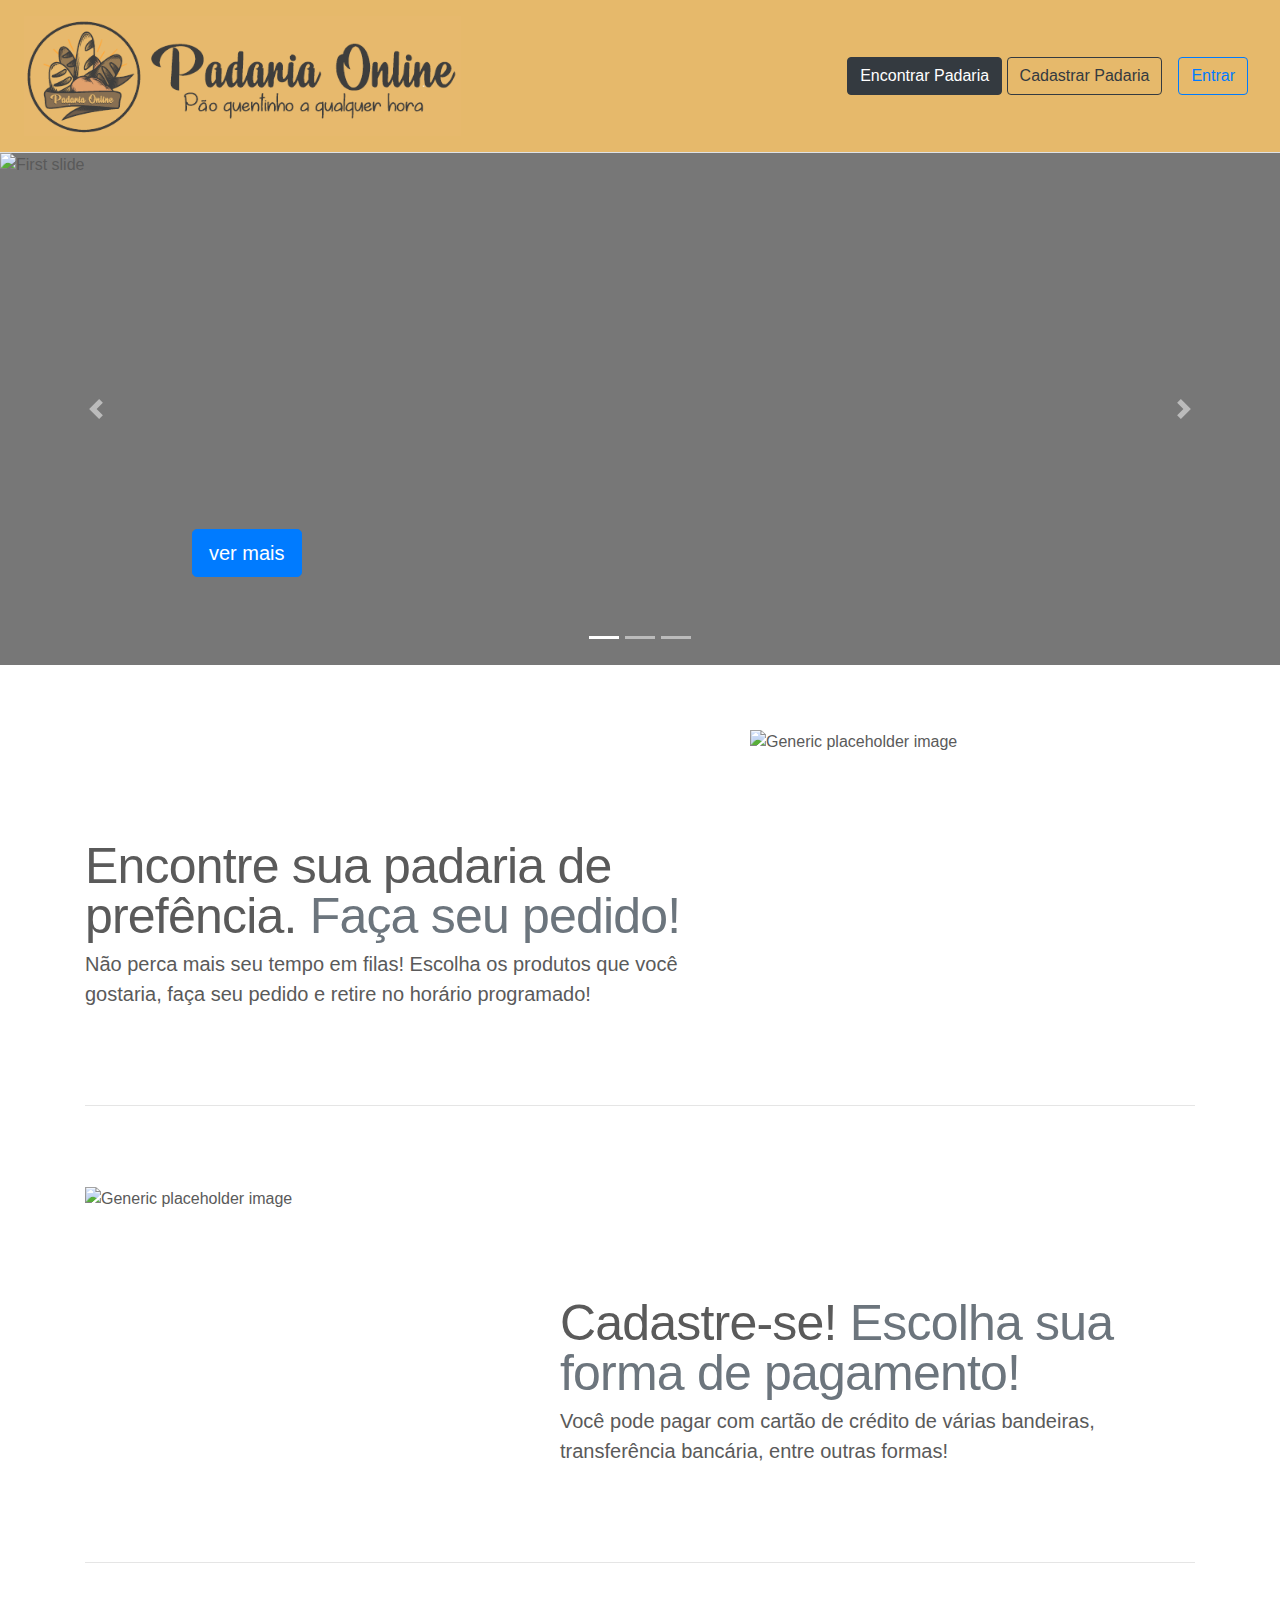
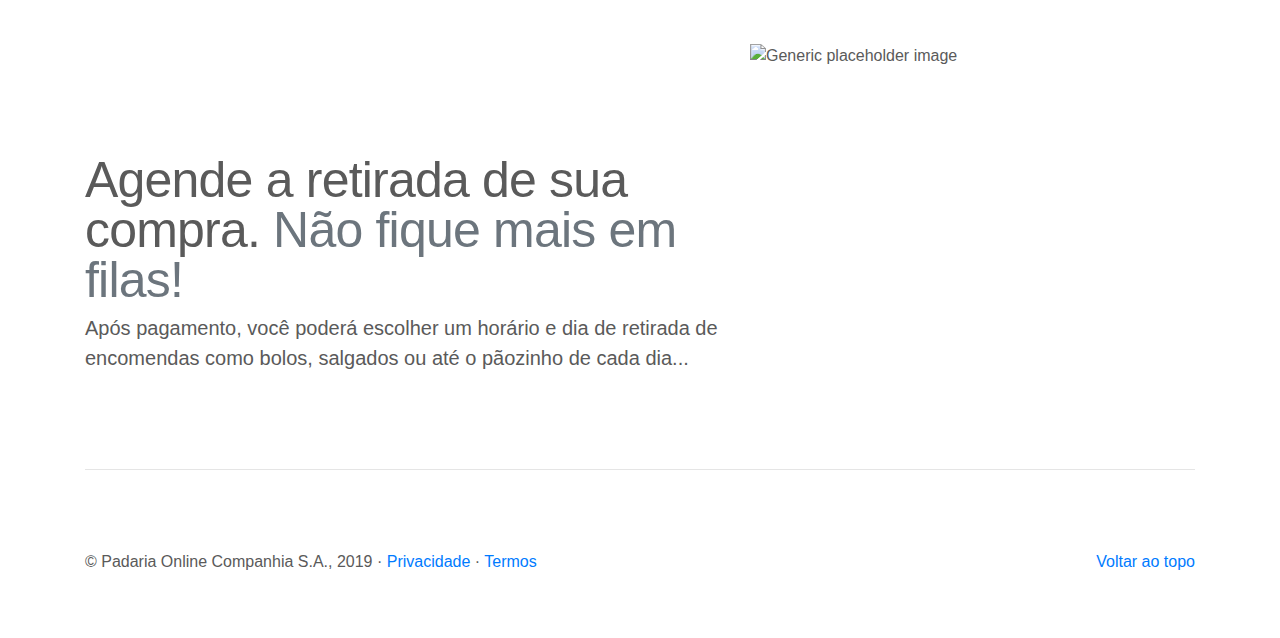
==== index.HTML @ 96d70a66 "Subindo Projeto" ====
﻿<!doctype html>
<html lang="en">

<head>
  <meta charset="utf-8">
  <meta name="viewport" content="width=device-width, initial-scale=1, shrink-to-fit=no">
  <meta name="description" content="">
  <meta name="author" content="">
  <title>Padaria Online</title>
  <link href="css/bootstrap.min.css" rel="stylesheet" type="text/css" />
  <link href="css/carousel.css" rel="stylesheet" type="text/css" />


  <style type="text/css">
    body {
      padding-top: 0px;
    }

    .color_home {
      background-color: #E6B96B;
    }

    .logo_site {
      min-width: 100%;
      height: 120px;
    }
  </style>

</head>

<body>
  <div class="d-flex flex-column flex-md-row align-items-center p-3 px-md-3 color_home border-bottom shadow-sm">
    <p class="my-0 mr-md-auto font-weight-normal">
      <a class="p-2 text-dark" href="index.html">
        <img class="logo_site" src="imagens/logo_site.png" />
      </a>
    </p>
    <nav class="my-2 my-md-0 mr-md-3">
      <a class="btn btn-dark" href="encontrar.html">Encontrar Padaria</a>
      <a class="btn btn-outline-dark" href="cadastrar.html">Cadastrar Padaria</a>
    </nav>
    <a class="my-md-0 mr-md-3 btn btn-outline-primary" href="login.html">Entrar</a>
  </div>
  <main role="main">
    <div id="myCarousel" class="carousel slide" data-ride="carousel">
      <ol class="carousel-indicators">
        <li data-target="#myCarousel" data-slide-to="0" class="active"></li>
        <li data-target="#myCarousel" data-slide-to="1"></li>
        <li data-target="#myCarousel" data-slide-to="2"></li>
      </ol>
      <div class="carousel-inner">
        <div class="carousel-item active">
          <img class="first-slide" src="http://maxpadaria.com.br/wp-content/uploads/2015/02/bannermaxpadaria.jpg" alt="First slide">
          <div class="container">
            <div class="carousel-caption text-left">
              <p><a class="btn btn-lg btn-primary" href="padaria.html" role="button">ver mais</a></p>
            </div>
          </div>
        </div>
        <div class="carousel-item">
          <img class="second-slide" src="http://maxpadaria.com.br/wp-content/uploads/2015/02/bannermaxpadaria2.jpg" alt="Second slide">
          <div class="container">
            <div class="carousel-caption text-right">
              <p><a class="btn btn-lg btn-primary" href="padaria.html" role="button">ver mais</a></p>
            </div>
          </div>
        </div>
        <div class="carousel-item">
          <img class="third-slide"
            src="http://www.panificadorakennedy.com.br/wp-content/uploads/2018/10/banners-padaria-kennedy-3-PAES.jpg"
            alt="Third slide">
          <div class="container">
            <div class="carousel-caption text-left">
              <p><a class="btn btn-lg btn-primary" href="padaria.html" role="button">ver mais</a></p>
            </div>
          </div>
        </div>
      </div>
      <a class="carousel-control-prev" href="#myCarousel" role="button" data-slide="prev">
        <span class="carousel-control-prev-icon" aria-hidden="true"></span>
        <span class="sr-only">Voltar</span>
      </a>
      <a class="carousel-control-next" href="#myCarousel" role="button" data-slide="next">
        <span class="carousel-control-next-icon" aria-hidden="true"></span>
        <span class="sr-only">Avançar</span>
      </a>
    </div>
<!-- Mensagens de marketing falando mais sobre o site e suas qualidades-->
    <div class="container marketing">
      <div class="row featurette">
        <div class="col-md-7">

          <h2 class="featurette-heading">Encontre sua padaria de prefência.
            <span class="text-muted">Faça seu pedido!</span></h2>

          <p class="lead">Não perca mais seu tempo em filas! Escolha os produtos que você gostaria, faça seu pedido e
            retire no horário programado!
          </p>

        </div>

        <div class="col-md-5">

          <img class="featurette-image img-fluid mx-auto"
            src="https://st3.depositphotos.com/6110210/19146/v/1600/depositphotos_191466014-stock-illustration-vector-horizontal-web-banner-templates.jpg"
            alt="Generic placeholder image">

        </div>

      </div>


      <hr class="featurette-divider">


      <div class="row featurette">

        <div class="col-md-7 order-md-2">

          <h2 class="featurette-heading">Cadastre-se!<span class="text-muted"> Escolha sua forma de pagamento!</span>
          </h2>

          <p class="lead">Você pode pagar com cartão de crédito de várias bandeiras, transferência bancária, entre
            outras formas!
          </p>

        </div>

        <div class="col-md-5 order-md">
          <img class=" featurette-image img-fluid mx-auto" src="https://lojas.dia.com.br/cache/ofertas/2407/t1-campo-limpo-130936.png" alt="Generic placeholder image">
        </div>

      </div>


      <hr class="featurette-divider">


      <div class="row featurette">

        <div class="col-md-7">

          <h2 class="featurette-heading">Agende a retirada de sua compra. <span class="text-muted"> Não fique mais em
              filas!</span></h2>

          <p class="lead">Após pagamento, você poderá escolher um horário e dia de retirada de encomendas como bolos,
            salgados ou até o pãozinho de cada dia...
          </p>

        </div>

        <div class="col-md-5">

          <img class="featurette-image img-fluid mx-auto"
            src="https://st2.depositphotos.com/2864463/5914/v/950/depositphotos_59145149-stock-illustration-flat-concepts-for-dishes-and.jpg"
            alt="Generic placeholder image">

        </div>

      </div>


      <hr class="featurette-divider">


    </div>


    <footer class="container">

      <p class="float-right"><a href="#">Voltar ao topo</a></p>

      <p>&copy; Padaria Online Companhia S.A., 2019 &middot; <a href="#">Privacidade</a> &middot; <a href="#">Termos
        </a></p>

    </footer>

  </main>

  <script type="text/javascript" src="js/jquery-3.4.1.min.js"></script>
  <script type="text/javascript" src="js/bootstrap.min.js"></script>

</body>

</html>
---- css/carousel.css ----
/* ESTILOS GLOBAIS
-------------------------------------------------- */
/* Padding abaixo do footer e texto mais suave no <body> */

body {
  padding-top: 3rem;
  padding-bottom: 3rem;
  color: #5a5a5a;
}


/* CUSTOMIZA O CAROUSEL
-------------------------------------------------- */

/* Classe base do carousel */
.carousel {
  margin-bottom: 4rem;
}

/* Já que usamos posicionamento de imagens, precisaremos fazer alguns ajustes na legenda */
.carousel-caption {
  bottom: 3rem;
  z-index: 10;
}

/* Declaramos alturas, devido ao posicionamento do elemento img */
.carousel-item {
  height: 32rem;
  background-color: #777;
}
.carousel-item > img {
  position: absolute;
  top: 0;
  left: 0;
  min-width: 100%;
  height: 32rem;
}


/* CONTEÚDO DO MARKETING
-------------------------------------------------- */

/* Alinha, centralmente, o texto dentro das três colunas abaixo do carousel */
.marketing .col-lg-4 {
  margin-bottom: 1.5rem;
  text-align: center;
}
.marketing h2 {
  font-weight: 400;
}
.marketing .col-lg-4 p {
  margin-right: .75rem;
  margin-left: .75rem;
}


/* Featrurezinhas
------------------------- */

.featurette-divider {
  margin: 5rem 0; /* Espaça o elemento <hr> mais */
}

/* Afina os cabeçalhos de marketing */
.featurette-heading {
  font-weight: 300;
  line-height: 1;
  letter-spacing: -.05rem;
}


/* CSS RESPONSIVE
-------------------------------------------------- */

@media (min-width: 40em) {
  /* Aumenta o tamanho do conteúdo do carousel */
  .carousel-caption p {
    margin-bottom: 1.25rem;
    font-size: 1.25rem;
    line-height: 1.4;
  }

  .featurette-heading {
    font-size: 50px;
  }
}

@media (min-width: 62em) {
  .featurette-heading {
    margin-top: 7rem;
  }
}
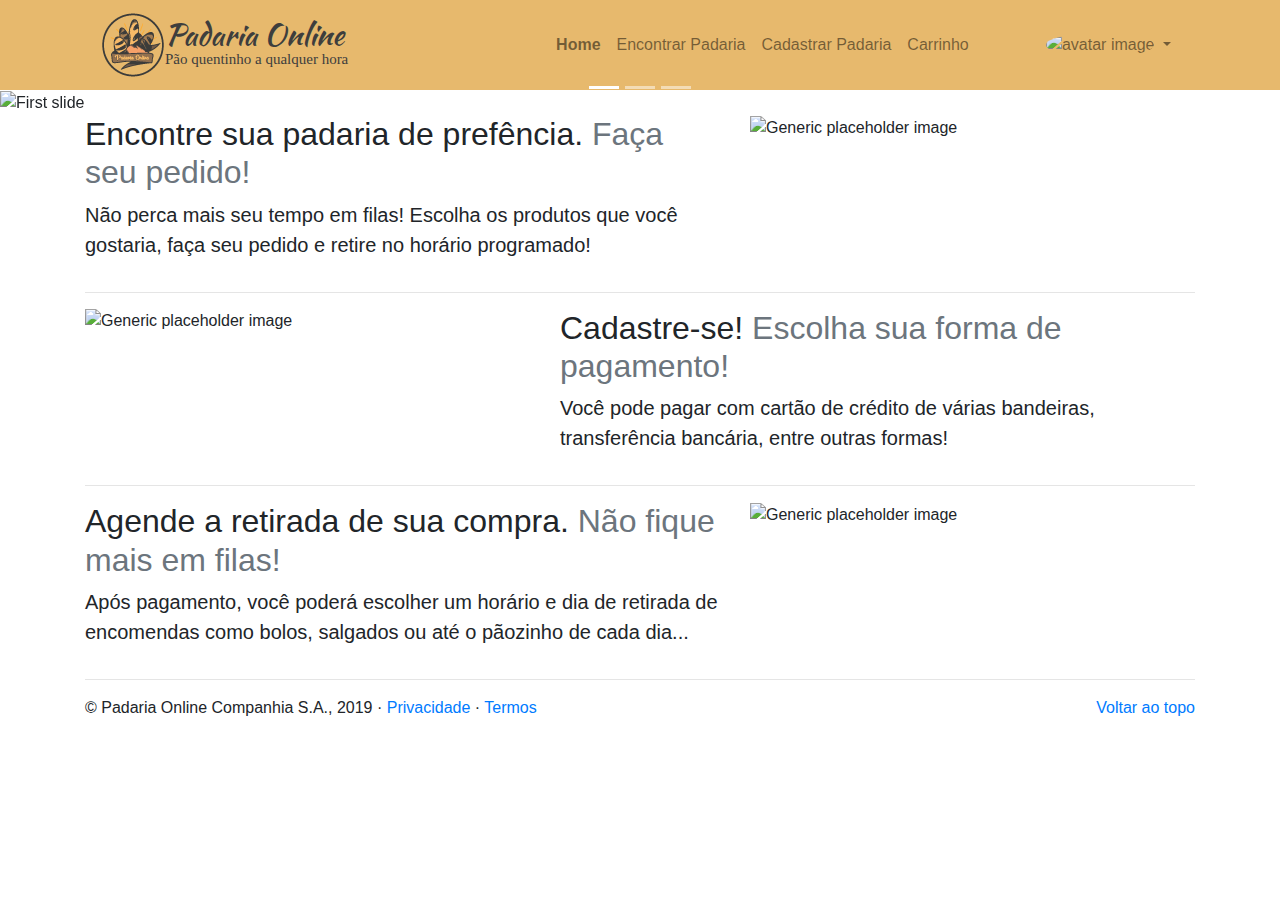
==== commit 151f571b: "atualização do chamado" ====
--- a/index.HTML
+++ b/index.HTML
@@ -1,185 +1,241 @@
 ﻿<!doctype html>
-<html lang="en">
+<html lang="pt-BR">
 
 <head>
-  <meta charset="utf-8">
-  <meta name="viewport" content="width=device-width, initial-scale=1, shrink-to-fit=no">
-  <meta name="description" content="">
-  <meta name="author" content="">
-  <title>Padaria Online</title>
-  <link href="css/bootstrap.min.css" rel="stylesheet" type="text/css" />
-  <link href="css/carousel.css" rel="stylesheet" type="text/css" />
-
-
-  <style type="text/css">
-    body {
-      padding-top: 0px;
-    }
-
-    .color_home {
-      background-color: #E6B96B;
-    }
-
-    .logo_site {
-      min-width: 100%;
-      height: 120px;
-    }
-  </style>
-
+    <meta charset="utf-8">
+    <meta name="viewport" content="width=device-width, initial-scale=1, shrink-to-fit=no">
+    <meta name="description" content="TP de IHC - Professor Vagner - Fatec 2019">
+    <meta name="author" content="Hélio Florença">
+    <title>Padaria Online</title>
+    <link rel="stylesheet" href="https://maxcdn.bootstrapcdn.com/bootstrap/4.3.1/css/bootstrap.min.css">
+    <link rel="stylesheet" href="https://cdnjs.cloudflare.com/ajax/libs/font-awesome/4.7.0/css/font-awesome.min.css">
+    <link href="css/main.css" rel="stylesheet" type="text/css" />
 </head>
 
 <body>
-  <div class="d-flex flex-column flex-md-row align-items-center p-3 px-md-3 color_home border-bottom shadow-sm">
-    <p class="my-0 mr-md-auto font-weight-normal">
-      <a class="p-2 text-dark" href="index.html">
-        <img class="logo_site" src="imagens/logo_site.png" />
-      </a>
-    </p>
-    <nav class="my-2 my-md-0 mr-md-3">
-      <a class="btn btn-dark" href="encontrar.html">Encontrar Padaria</a>
-      <a class="btn btn-outline-dark" href="cadastrar.html">Cadastrar Padaria</a>
-    </nav>
-    <a class="my-md-0 mr-md-3 btn btn-outline-primary" href="login.html">Entrar</a>
-  </div>
-  <main role="main">
-    <div id="myCarousel" class="carousel slide" data-ride="carousel">
-      <ol class="carousel-indicators">
-        <li data-target="#myCarousel" data-slide-to="0" class="active"></li>
-        <li data-target="#myCarousel" data-slide-to="1"></li>
-        <li data-target="#myCarousel" data-slide-to="2"></li>
-      </ol>
-      <div class="carousel-inner">
-        <div class="carousel-item active">
-          <img class="first-slide" src="http://maxpadaria.com.br/wp-content/uploads/2015/02/bannermaxpadaria.jpg" alt="First slide">
-          <div class="container">
-            <div class="carousel-caption text-left">
-              <p><a class="btn btn-lg btn-primary" href="padaria.html" role="button">ver mais</a></p>
-            </div>
-          </div>
+    <header class="color_home">
+        <div class="container">
+            <!--Navbar -->
+            <nav class="navbar navbar-expand-md navbar-light ">
+
+                <div class="navbar-brand collapse navbar-collapse">
+                    <img src="imagens/brand.png" alt="Logo Padaria Online">
+                    <div class="texto">
+                        <h1>Padaria Online</h1>
+                        <p>Pão quentinho a qualquer hora</p>
+                    </div>
+                </div>
+                <div class="navbar navbar-toggler center" data-toggle="collapse"
+                    data-target="#navbarSupportedContent-555" aria-controls="navbarSupportedContent-555"
+                    aria-expanded="false" aria-label="Toggle navigation">
+                    <img src="imagens/brand.png" alt="Logo Padaria Online">
+                    <div class="texto">
+                        <h1>Padaria Online</h1>
+                        <p>Pão quentinho a qualquer hora</p>
+                    </div>
+                </div>
+                <div class="collapse navbar-collapse" id="navbarSupportedContent-555">
+                    <ul class="navbar-nav ml-auto">
+                        <li class="nav-item">
+                            <span class="nav-link"><strong>Home</strong>
+                                <span class="sr-only">(current)</span>
+                            </span>
+                        </li>
+                        <li class="nav-item">
+                            <a class="nav-link" href="encontrar.html">Encontrar Padaria</a>
+                        </li>
+                        <li class="nav-item">
+                            <a class="nav-link" href="cadastrar.html">Cadastrar Padaria</a>
+                        </li>
+                        <li class="nav-item">
+                            <a class="nav-link" href="carrinho.html">Carrinho</a>
+                        </li>
+                    </ul>
+                    <ul class="navbar-nav ml-auto nav-flex-icons">
+                        <li class="nav-item avatar dropdown">
+                            <a class="nav-link dropdown-toggle" id="navbarDropdownMenuLink-55" data-toggle="dropdown"
+                                aria-haspopup="true" aria-expanded="false">
+                                <img src="https://mdbootstrap.com/img/Photos/Avatars/avatar-2.jpg" id="avatar"
+                                    class="rounded-circle z-depth-0" alt="avatar image">
+                            </a>
+                            <div class="dropdown-menu dropdown-menu-lg-right dropdown-secondary color_submenu submenu_texto"
+                                aria-labelledby="navbarDropdownMenuLink-55">
+                                <h5 class="dropdown-header">Fulana de Tal</h5>
+                                <a class="dropdown-item" href="#">Perfil</a>
+                                <a class="dropdown-item" href="#">
+                                    Meus pedidos
+                                    <span class="badge badge-pill badge-danger">1</span>
+                                </a>
+                                <a class="dropdown-item" href="#">Sair</a>
+                            </div>
+                        </li>
+                    </ul>
+                </div>
+            </nav>
+            <!--/.Navbar -->
         </div>
-        <div class="carousel-item">
-          <img class="second-slide" src="http://maxpadaria.com.br/wp-content/uploads/2015/02/bannermaxpadaria2.jpg" alt="Second slide">
-          <div class="container">
-            <div class="carousel-caption text-right">
-              <p><a class="btn btn-lg btn-primary" href="padaria.html" role="button">ver mais</a></p>
-            </div>
-          </div>
+    </header>
+
+
+
+
+
+    <main role="main">
+        <div id="myCarousel" class="carousel slide" data-ride="carousel">
+            <ol class="carousel-indicators">
+                <li data-target="#myCarousel" data-slide-to="0" class="active"></li>
+                <li data-target="#myCarousel" data-slide-to="1"></li>
+                <li data-target="#myCarousel" data-slide-to="2"></li>
+            </ol>
+            <div class="carousel-inner">
+                <div class="carousel-item active">
+                    <img class="first-slide"
+                        src="http://maxpadaria.com.br/wp-content/uploads/2015/02/bannermaxpadaria.jpg"
+                        alt="First slide">
+                    <div class="container">
+                        <div class="carousel-caption text-left">
+                            <p><a class="btn btn-lg btn-primary" href="padaria.html" role="button">ver mais</a></p>
+                        </div>
+                    </div>
+                </div>
+                <div class="carousel-item">
+                    <img class="second-slide"
+                        src="http://maxpadaria.com.br/wp-content/uploads/2015/02/bannermaxpadaria2.jpg"
+                        alt="Second slide">
+                    <div class="container">
+                        <div class="carousel-caption text-right">
+                            <p><a class="btn btn-lg btn-primary" href="padaria.html" role="button">ver mais</a></p>
+                        </div>
+                    </div>
+                </div>
+                <div class="carousel-item">
+                    <img class="third-slide"
+                        src="http://www.panificadorakennedy.com.br/wp-content/uploads/2018/10/banners-padaria-kennedy-3-PAES.jpg"
+                        alt="Third slide">
+                    <div class="container">
+                        <div class="carousel-caption text-left">
+                            <p><a class="btn btn-lg btn-primary" href="padaria.html" role="button">ver mais</a></p>
+                        </div>
+                    </div>
+                </div>
+            </div>
+            <a class="carousel-control-prev" href="#myCarousel" role="button" data-slide="prev">
+                <span class="carousel-control-prev-icon" aria-hidden="true"></span>
+                <span class="sr-only">Voltar</span>
+            </a>
+            <a class="carousel-control-next" href="#myCarousel" role="button" data-slide="next">
+                <span class="carousel-control-next-icon" aria-hidden="true"></span>
+                <span class="sr-only">Avançar</span>
+            </a>
         </div>
-        <div class="carousel-item">
-          <img class="third-slide"
-            src="http://www.panificadorakennedy.com.br/wp-content/uploads/2018/10/banners-padaria-kennedy-3-PAES.jpg"
-            alt="Third slide">
-          <div class="container">
-            <div class="carousel-caption text-left">
-              <p><a class="btn btn-lg btn-primary" href="padaria.html" role="button">ver mais</a></p>
-            </div>
-          </div>
+        <!-- Mensagens de marketing falando mais sobre o site e suas qualidades-->
+        <div class="container marketing">
+            <div class="row featurette">
+                <div class="col-md-7">
+
+                    <h2 class="featurette-heading">Encontre sua padaria de prefência.
+                        <span class="text-muted">Faça seu pedido!</span></h2>
+
+                    <p class="lead">Não perca mais seu tempo em filas! Escolha os produtos que você gostaria, faça
+                        seu
+                        pedido e
+                        retire no horário programado!
+                    </p>
+
+                </div>
+
+                <div class="col-md-5">
+
+                    <img class="featurette-image img-fluid mx-auto"
+                        src="https://st3.depositphotos.com/6110210/19146/v/1600/depositphotos_191466014-stock-illustration-vector-horizontal-web-banner-templates.jpg"
+                        alt="Generic placeholder image">
+
+                </div>
+
+            </div>
+
+
+            <hr class="featurette-divider">
+
+
+            <div class="row featurette">
+
+                <div class="col-md-7 order-md-2">
+
+                    <h2 class="featurette-heading">Cadastre-se!<span class="text-muted"> Escolha sua forma de
+                            pagamento!</span>
+                    </h2>
+
+                    <p class="lead">Você pode pagar com cartão de crédito de várias bandeiras, transferência
+                        bancária,
+                        entre
+                        outras formas!
+                    </p>
+
+                </div>
+
+                <div class="col-md-5 order-md">
+                    <img class=" featurette-image img-fluid mx-auto"
+                        src="https://lojas.dia.com.br/cache/ofertas/2407/t1-campo-limpo-130936.png"
+                        alt="Generic placeholder image">
+                </div>
+
+            </div>
+
+
+            <hr class="featurette-divider">
+
+
+            <div class="row featurette">
+
+                <div class="col-md-7">
+
+                    <h2 class="featurette-heading">Agende a retirada de sua compra. <span class="text-muted"> Não
+                            fique
+                            mais em
+                            filas!</span></h2>
+
+                    <p class="lead">Após pagamento, você poderá escolher um horário e dia de retirada de encomendas
+                        como
+                        bolos,
+                        salgados ou até o pãozinho de cada dia...
+                    </p>
+
+                </div>
+
+                <div class="col-md-5">
+
+                    <img class="featurette-image img-fluid mx-auto"
+                        src="https://st2.depositphotos.com/2864463/5914/v/950/depositphotos_59145149-stock-illustration-flat-concepts-for-dishes-and.jpg"
+                        alt="Generic placeholder image">
+
+                </div>
+
+            </div>
+
+
+            <hr class="featurette-divider">
+
+
         </div>
-      </div>
-      <a class="carousel-control-prev" href="#myCarousel" role="button" data-slide="prev">
-        <span class="carousel-control-prev-icon" aria-hidden="true"></span>
-        <span class="sr-only">Voltar</span>
-      </a>
-      <a class="carousel-control-next" href="#myCarousel" role="button" data-slide="next">
-        <span class="carousel-control-next-icon" aria-hidden="true"></span>
-        <span class="sr-only">Avançar</span>
-      </a>
-    </div>
-<!-- Mensagens de marketing falando mais sobre o site e suas qualidades-->
-    <div class="container marketing">
-      <div class="row featurette">
-        <div class="col-md-7">
-
-          <h2 class="featurette-heading">Encontre sua padaria de prefência.
-            <span class="text-muted">Faça seu pedido!</span></h2>
-
-          <p class="lead">Não perca mais seu tempo em filas! Escolha os produtos que você gostaria, faça seu pedido e
-            retire no horário programado!
-          </p>
-
-        </div>
-
-        <div class="col-md-5">
-
-          <img class="featurette-image img-fluid mx-auto"
-            src="https://st3.depositphotos.com/6110210/19146/v/1600/depositphotos_191466014-stock-illustration-vector-horizontal-web-banner-templates.jpg"
-            alt="Generic placeholder image">
-
-        </div>
-
-      </div>
-
-
-      <hr class="featurette-divider">
-
-
-      <div class="row featurette">
-
-        <div class="col-md-7 order-md-2">
-
-          <h2 class="featurette-heading">Cadastre-se!<span class="text-muted"> Escolha sua forma de pagamento!</span>
-          </h2>
-
-          <p class="lead">Você pode pagar com cartão de crédito de várias bandeiras, transferência bancária, entre
-            outras formas!
-          </p>
-
-        </div>
-
-        <div class="col-md-5 order-md">
-          <img class=" featurette-image img-fluid mx-auto" src="https://lojas.dia.com.br/cache/ofertas/2407/t1-campo-limpo-130936.png" alt="Generic placeholder image">
-        </div>
-
-      </div>
-
-
-      <hr class="featurette-divider">
-
-
-      <div class="row featurette">
-
-        <div class="col-md-7">
-
-          <h2 class="featurette-heading">Agende a retirada de sua compra. <span class="text-muted"> Não fique mais em
-              filas!</span></h2>
-
-          <p class="lead">Após pagamento, você poderá escolher um horário e dia de retirada de encomendas como bolos,
-            salgados ou até o pãozinho de cada dia...
-          </p>
-
-        </div>
-
-        <div class="col-md-5">
-
-          <img class="featurette-image img-fluid mx-auto"
-            src="https://st2.depositphotos.com/2864463/5914/v/950/depositphotos_59145149-stock-illustration-flat-concepts-for-dishes-and.jpg"
-            alt="Generic placeholder image">
-
-        </div>
-
-      </div>
-
-
-      <hr class="featurette-divider">
-
-
-    </div>
-
-
-    <footer class="container">
-
-      <p class="float-right"><a href="#">Voltar ao topo</a></p>
-
-      <p>&copy; Padaria Online Companhia S.A., 2019 &middot; <a href="#">Privacidade</a> &middot; <a href="#">Termos
-        </a></p>
-
-    </footer>
-
-  </main>
-
-  <script type="text/javascript" src="js/jquery-3.4.1.min.js"></script>
-  <script type="text/javascript" src="js/bootstrap.min.js"></script>
+
+
+        <footer class="container">
+
+            <p class="float-right"><a href="#">Voltar ao topo</a></p>
+
+            <p>&copy; Padaria Online Companhia S.A., 2019 &middot; <a href="#">Privacidade</a> &middot; <a
+                    href="#">Termos
+                </a></p>
+
+        </footer>
+
+    </main>
 
 </body>
+<script src="https://ajax.googleapis.com/ajax/libs/jquery/3.4.0/jquery.min.js"></script>
+<script src="https://cdnjs.cloudflare.com/ajax/libs/popper.js/1.14.7/umd/popper.min.js"></script>
+<script src="https://maxcdn.bootstrapcdn.com/bootstrap/4.3.1/js/bootstrap.min.js"></script>
+<script type="text/javascript" src="js/main.js"></script>
 
 </html>--- a/css/main.css
+++ b/css/main.css
@@ -0,0 +1,57 @@
+@import url('https://fonts.googleapis.com/css?family=Kaushan+Script|Molle:400i&display=swap');
+
+body {
+    padding-top: 0px;
+}
+
+.color_home {
+    background-color: #E7B96D;
+}
+.color_submenu {
+    background-color: #3E3E3D;
+}
+.submenu_texto a{
+    color: #E7B96D;
+    font-size: 0.75em;
+}
+.submenu_texto h5{
+    color: #ccffcc;
+}
+
+.logo_site {
+    min-width: 100%;
+    height: 120px;
+}
+
+#avatar{
+    width: 48px;
+    height: 48px;
+}
+
+.texto h1{
+    font-family: 'Kaushan Script', cursive;
+    font-size: 1.5em;
+}
+.texto p{
+    font-family: 'Bad Script', cursive;
+    font-size: 0.75em;
+    position: relative;
+    top: -4px;
+}
+.texto h1, .texto p{
+    padding: 0;
+    margin:0;
+    color: #3E3E3D;
+}
+
+.navbar-brand a, .texto{
+    display: inline-block;
+}
+
+.center{
+    margin: 0 auto;
+}
+
+.ver{
+    border: 1px solid red;
+}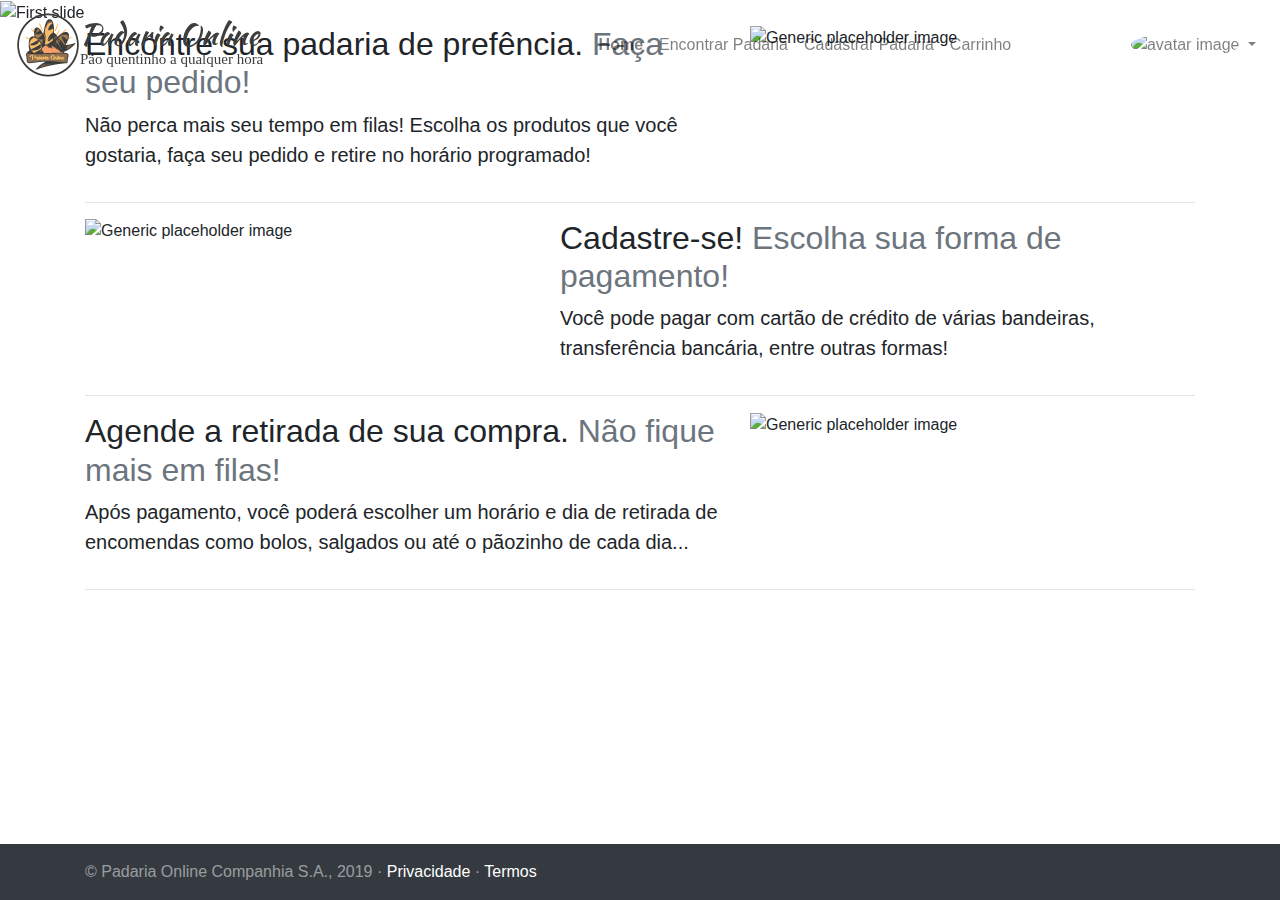
==== commit 70c4fd4a: "Correção de Identação" ====
--- a/index.HTML
+++ b/index.HTML
@@ -16,7 +16,7 @@
     <header class="color_home">
         <div class="container">
             <!--Navbar -->
-            <nav class="navbar navbar-expand-md navbar-light ">
+            <nav class="navbar fixed-top navbar-expand-md navbar-light ">
 
                 <div class="navbar-brand collapse navbar-collapse">
                     <img src="imagens/brand.png" alt="Logo Padaria Online">
@@ -75,11 +75,6 @@
             <!--/.Navbar -->
         </div>
     </header>
-
-
-
-
-
     <main role="main">
         <div id="myCarousel" class="carousel slide" data-ride="carousel">
             <ol class="carousel-indicators">
@@ -87,9 +82,9 @@
                 <li data-target="#myCarousel" data-slide-to="1"></li>
                 <li data-target="#myCarousel" data-slide-to="2"></li>
             </ol>
-            <div class="carousel-inner">
-                <div class="carousel-item active">
-                    <img class="first-slide"
+            <div class="carousel-inner ver">
+                <div class="carousel-item active ver">
+                    <img class="first-slide img-fluid ver"
                         src="http://maxpadaria.com.br/wp-content/uploads/2015/02/bannermaxpadaria.jpg"
                         alt="First slide">
                     <div class="container">
@@ -132,106 +127,69 @@
         <div class="container marketing">
             <div class="row featurette">
                 <div class="col-md-7">
-
                     <h2 class="featurette-heading">Encontre sua padaria de prefência.
                         <span class="text-muted">Faça seu pedido!</span></h2>
-
                     <p class="lead">Não perca mais seu tempo em filas! Escolha os produtos que você gostaria, faça
                         seu
                         pedido e
                         retire no horário programado!
                     </p>
-
                 </div>
-
                 <div class="col-md-5">
-
                     <img class="featurette-image img-fluid mx-auto"
                         src="https://st3.depositphotos.com/6110210/19146/v/1600/depositphotos_191466014-stock-illustration-vector-horizontal-web-banner-templates.jpg"
                         alt="Generic placeholder image">
-
                 </div>
-
             </div>
-
-
             <hr class="featurette-divider">
-
-
             <div class="row featurette">
-
                 <div class="col-md-7 order-md-2">
-
                     <h2 class="featurette-heading">Cadastre-se!<span class="text-muted"> Escolha sua forma de
                             pagamento!</span>
                     </h2>
-
                     <p class="lead">Você pode pagar com cartão de crédito de várias bandeiras, transferência
                         bancária,
                         entre
                         outras formas!
                     </p>
-
                 </div>
-
                 <div class="col-md-5 order-md">
                     <img class=" featurette-image img-fluid mx-auto"
                         src="https://lojas.dia.com.br/cache/ofertas/2407/t1-campo-limpo-130936.png"
                         alt="Generic placeholder image">
                 </div>
-
             </div>
-
-
             <hr class="featurette-divider">
-
-
             <div class="row featurette">
-
                 <div class="col-md-7">
-
                     <h2 class="featurette-heading">Agende a retirada de sua compra. <span class="text-muted"> Não
                             fique
                             mais em
                             filas!</span></h2>
-
                     <p class="lead">Após pagamento, você poderá escolher um horário e dia de retirada de encomendas
                         como
                         bolos,
                         salgados ou até o pãozinho de cada dia...
                     </p>
-
                 </div>
-
                 <div class="col-md-5">
-
                     <img class="featurette-image img-fluid mx-auto"
                         src="https://st2.depositphotos.com/2864463/5914/v/950/depositphotos_59145149-stock-illustration-flat-concepts-for-dishes-and.jpg"
                         alt="Generic placeholder image">
-
                 </div>
-
             </div>
-
-
             <hr class="featurette-divider">
-
-
         </div>
-
-
-        <footer class="container">
-
-            <p class="float-right"><a href="#">Voltar ao topo</a></p>
-
-            <p>&copy; Padaria Online Companhia S.A., 2019 &middot; <a href="#">Privacidade</a> &middot; <a
-                    href="#">Termos
-                </a></p>
-
-        </footer>
-
     </main>
-
+    <footer class="navbar fixed-bottom navbar-dark bg-dark">
+        <div class="container">
+            <span class="navbar-text">
+                &copy; Padaria Online Companhia S.A., 2019 &middot;
+                <a href="#">Privacidade</a> &middot;
+                <a href="#">Termos</a>
+            </span>
+        </div>
+    </footer>
 </body>
 <script src="https://ajax.googleapis.com/ajax/libs/jquery/3.4.0/jquery.min.js"></script>
 <script src="https://cdnjs.cloudflare.com/ajax/libs/popper.js/1.14.7/umd/popper.min.js"></script>
--- a/css/main.css
+++ b/css/main.css
@@ -52,6 +52,11 @@
     margin: 0 auto;
 }
 
-.ver{
-    border: 1px solid red;
+#map {
+    height: 400px;
+}
+
+.ver img{
+    margin: 0 auto;
+    width: 100%;
 }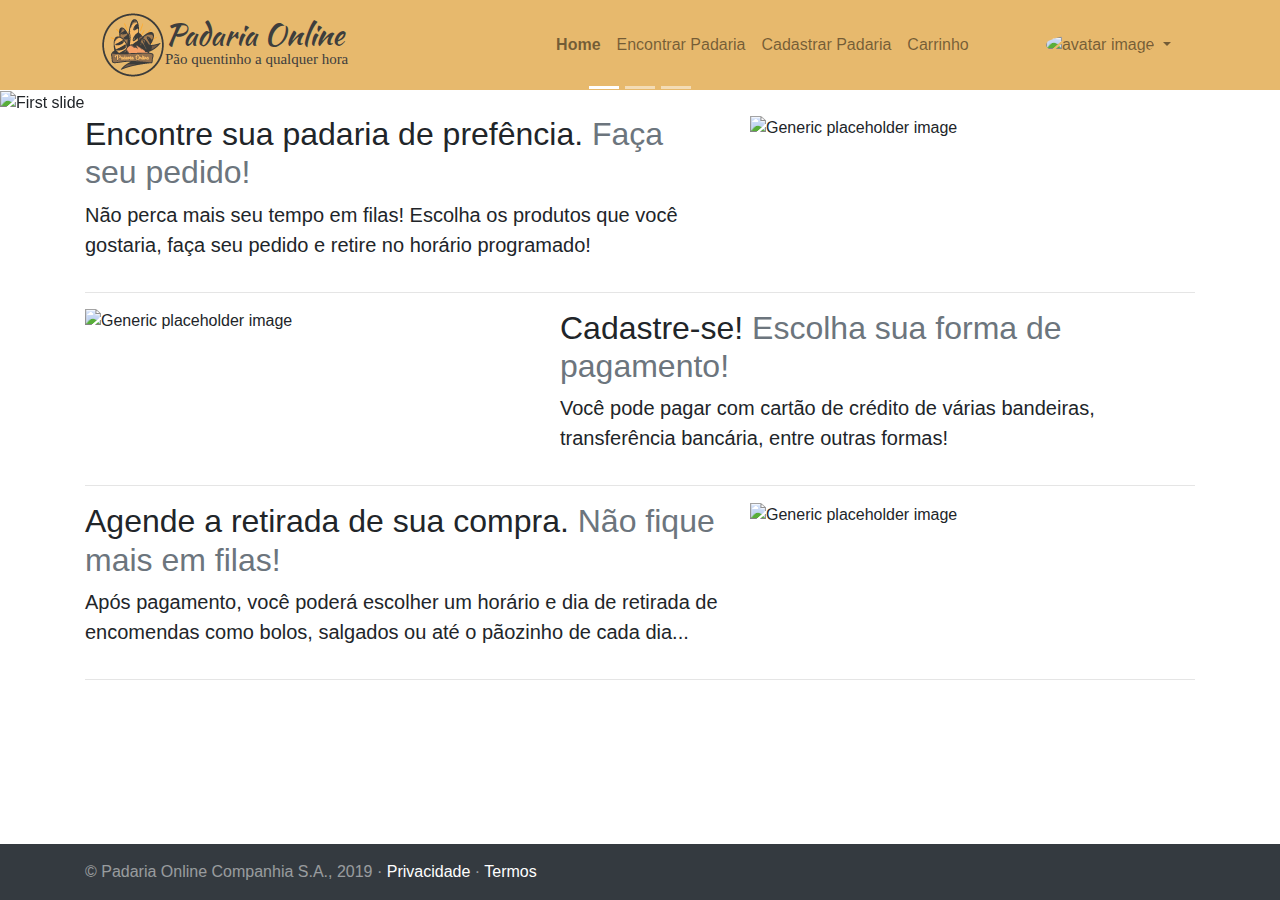
==== commit cf4a1549: "Correção navbar" ====
--- a/index.HTML
+++ b/index.HTML
@@ -16,7 +16,7 @@
     <header class="color_home">
         <div class="container">
             <!--Navbar -->
-            <nav class="navbar fixed-top navbar-expand-md navbar-light ">
+            <nav class="navbar navbar-expand-md navbar-light ">
 
                 <div class="navbar-brand collapse navbar-collapse">
                     <img src="imagens/brand.png" alt="Logo Padaria Online">
